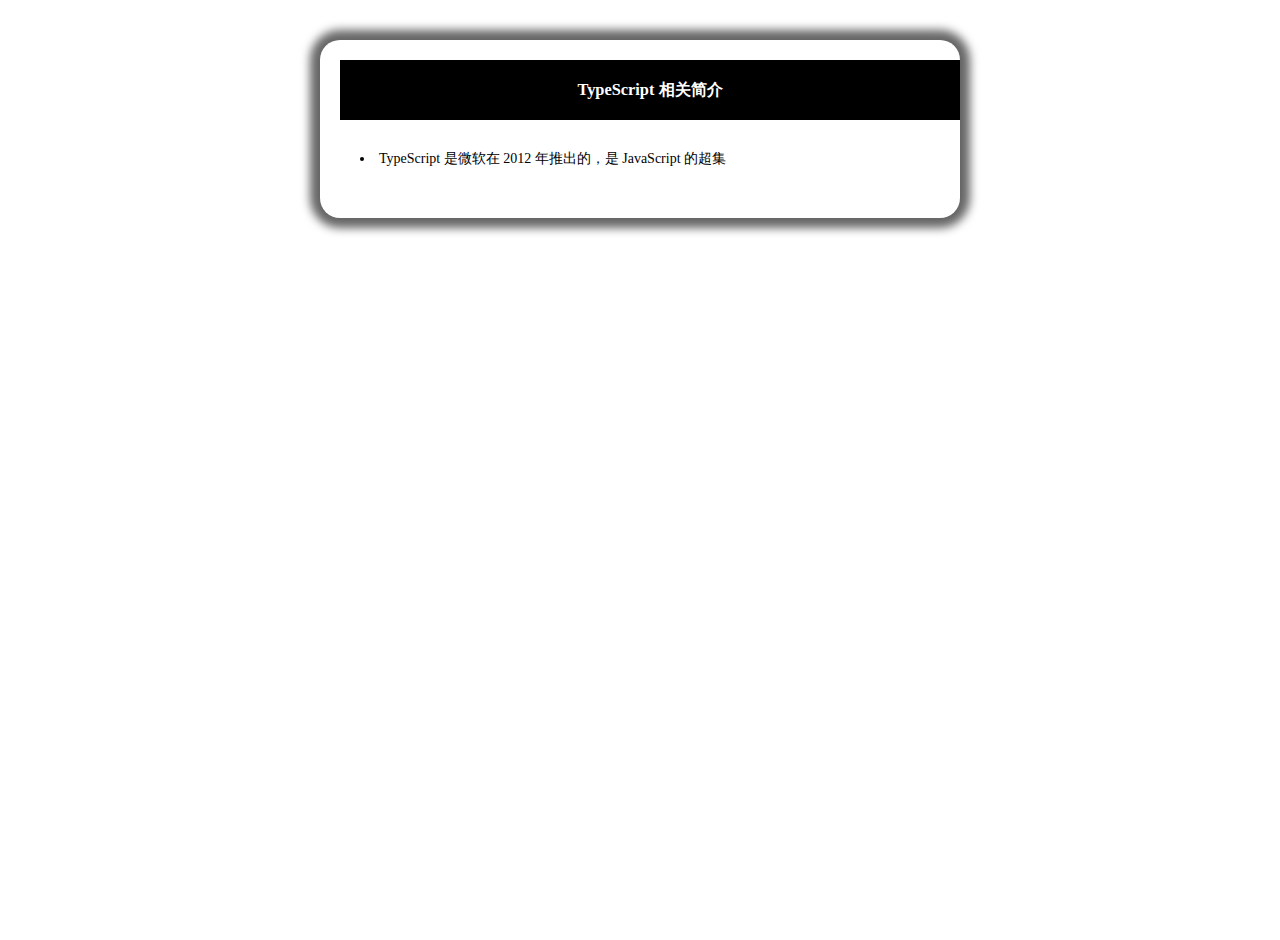
==== 01_TypeScript简介和环境搭建/index.html @ c1313073 "feat:新增简介" ====
<!DOCTYPE html>
<html lang="en">

<head>
    <meta charset="UTF-8">
    <meta http-equiv="X-UA-Compatible" content="IE=edge">
    <meta name="viewport" content="width=device-width, initial-scale=1.0,minimum-scale=1.0,maximum-scale=1.0,user-scalable=no,viewport-fit=cover">
    <link rel="stylesheet" href="./style.css">
    <style>
        @media (max-width:450px) {
            main {
                width: auto;
                height: auto;
                padding: 0;
                margin: 0;
            }
        }
    </style>
    <title>TypeScript简介和环境搭建</title>
</head>

<body>
    <main>
        <section>
            <h3>TypeScript 相关简介</h3>
            <ul>
                <li>TypeScript 是微软在 2012 年推出的，是 JavaScript 的超集</li>
            </ul>
        </section>
    </main>
</body>

</html>
---- 01_TypeScript简介和环境搭建/style.css ----
* {
    margin: 0;
    padding: 0;
}

html,
body {
    width: 100%;
    height: 100%;
}

html {
    font-size: 20px;
}

main,
section {
    display: block;
}

main {
    width: 30rem;
    height: auto;
    margin: 2rem auto 0;
    padding: 1rem;
    box-shadow: 0 0 0.5rem 0.5rem #666;
    border-radius: 1rem;
    font-size: 0.7rem;
    font-family: 微软雅黑;
}

h3 {
    width: 100%;
    height: 2rem;
    display: flex;
    justify-content: center;
    align-items: center;
    background-color: black;
    color: white;
    padding: 0.5rem;
}

ul {
    list-style-position: inside;
    padding: 1rem;
}

ul>li {
    margin: 0.5rem 0;
    overflow: hidden;
    text-overflow: ellipsis;
    white-space: nowrap;
}
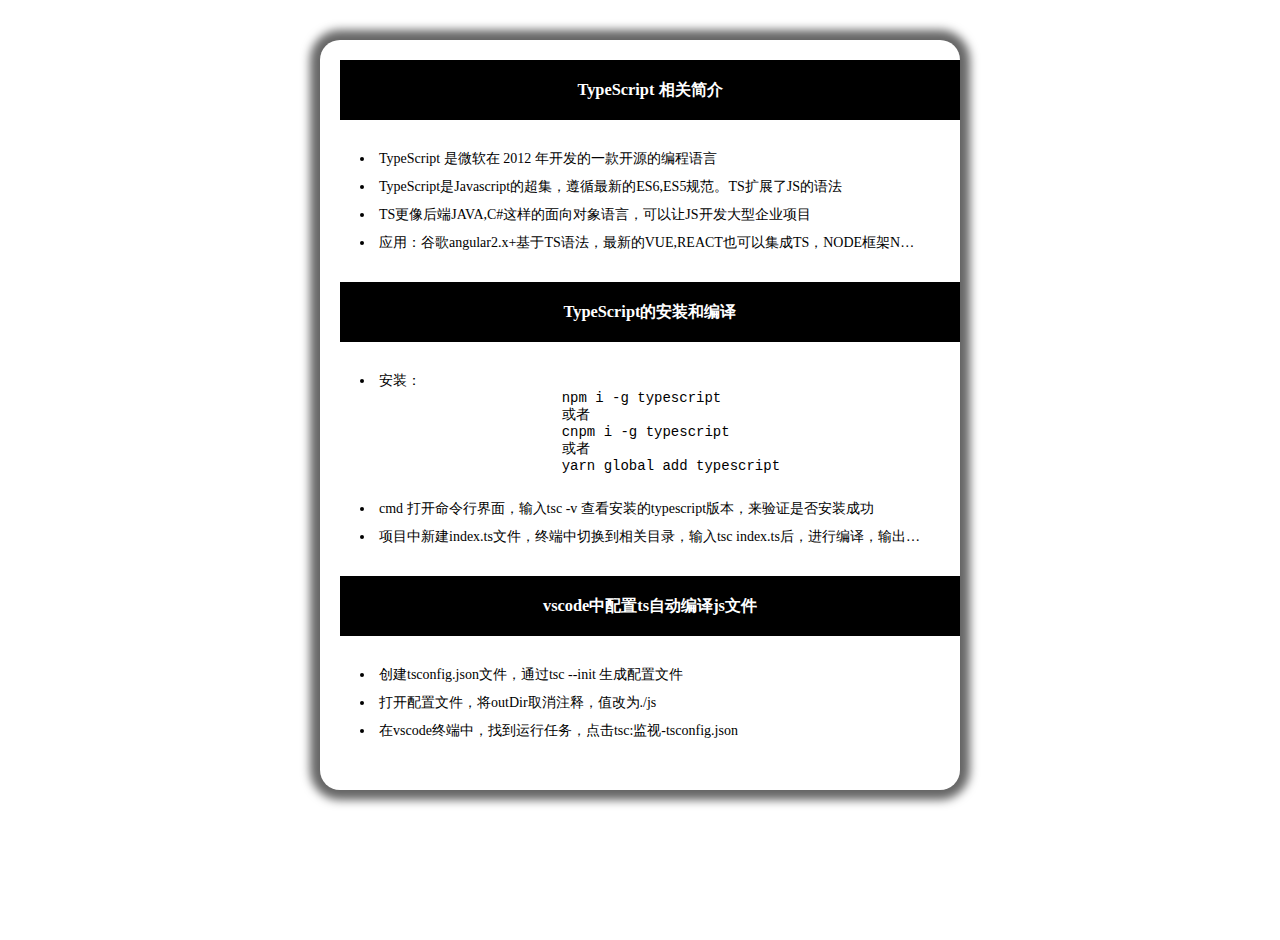
==== commit ea91f0f5: "feat:2021-3-28" ====
--- a/01_TypeScript简介和环境搭建/index.html
+++ b/01_TypeScript简介和环境搭建/index.html
@@ -24,10 +24,39 @@
         <section>
             <h3>TypeScript 相关简介</h3>
             <ul>
-                <li>TypeScript 是微软在 2012 年推出的，是 JavaScript 的超集</li>
+                <li>TypeScript 是微软在 2012 年开发的一款开源的编程语言</li>
+                <li>TypeScript是Javascript的超集，遵循最新的ES6,ES5规范。TS扩展了JS的语法</li>
+                <li>TS更像后端JAVA,C#这样的面向对象语言，可以让JS开发大型企业项目</li>
+                <li>应用：谷歌angular2.x+基于TS语法，最新的VUE,REACT也可以集成TS，NODE框架Nestjs,midway中用的就是TS语法。</li>
+            </ul>
+        </section>
+        <section>
+            <h3>TypeScript的安装和编译</h3>
+            <ul>
+                <li>安装：
+                    <pre>
+                        npm i -g typescript
+                        或者
+                        cnpm i -g typescript
+                        或者
+                        yarn global add typescript
+                    </pre>
+                </li>
+                <li>cmd 打开命令行界面，输入tsc -v 查看安装的typescript版本，来验证是否安装成功</li>
+                <li>项目中新建index.ts文件，终端中切换到相关目录，输入tsc index.ts后，进行编译，输出一个对应的index.js文件</li>
+            </ul>
+        </section>
+        <section>
+            <h3>vscode中配置ts自动编译js文件</h3>
+            <ul>
+                <li>创建tsconfig.json文件，通过tsc --init 生成配置文件</li>
+                <li>打开配置文件，将outDir取消注释，值改为./js</li>
+                <li>在vscode终端中，找到运行任务，点击tsc:监视-tsconfig.json</li>
             </ul>
         </section>
     </main>
+
+    <script src="./js/index.js"></script>
 </body>
 
 </html>